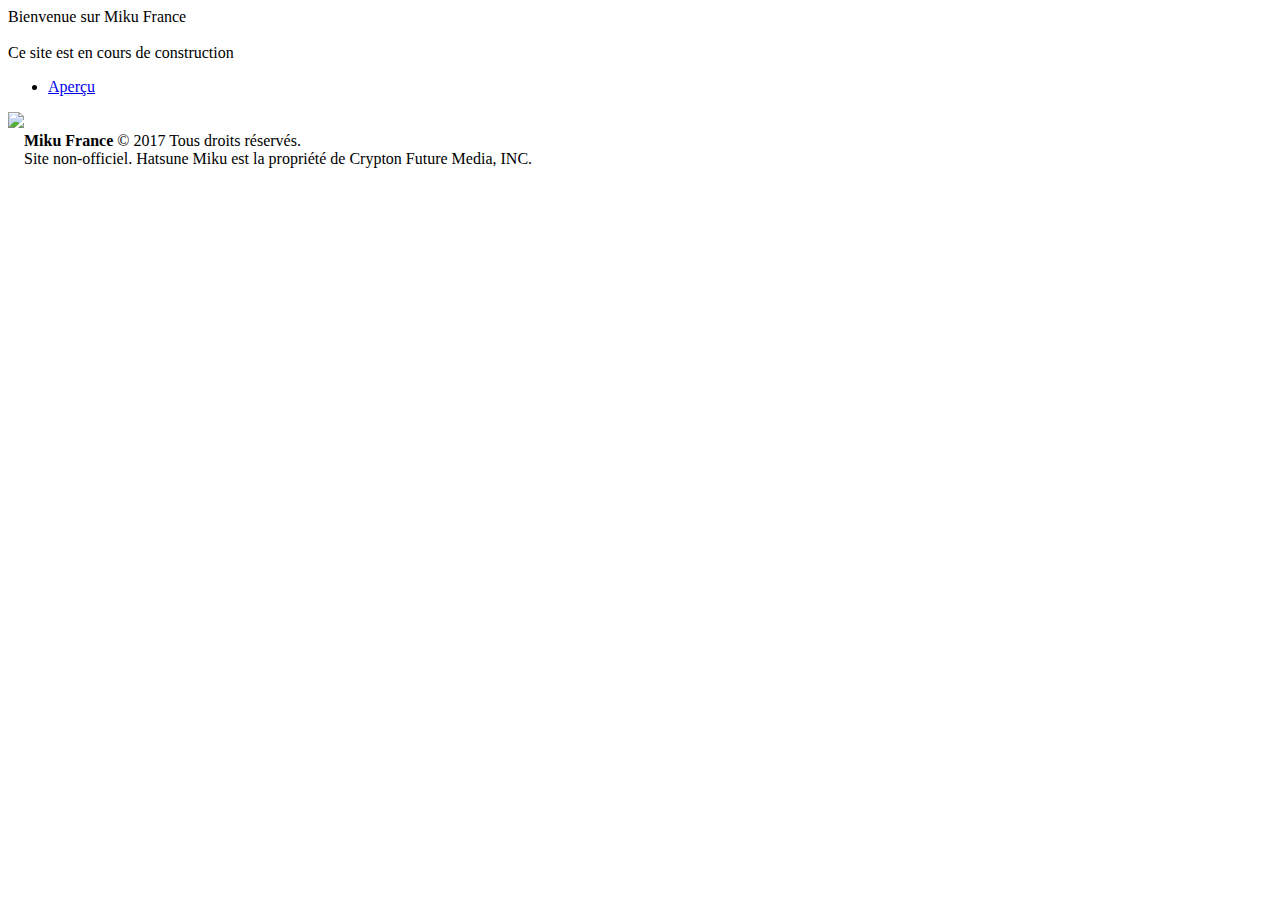
==== index.html @ 9c7fdf44 "Add files via upload" ====
<!DOCTYPE html>
<html>
	<head>
		<title>En cours de construction | Miku France</title>
		<meta charset="utf-8" />
        <link rel="stylesheet" href="wait.css" />
		<meta name="description" content="Site non-officiel sur l'univers de la Vocaloid Hatsune Miku">
		<meta name="keywords" content="miku, hatsune, vocaloid, france, project diva, magical mirai, 2017">
		<link rel="shortcut icon" href="https://dl.dropboxusercontent.com/s/r254bzb9okrh6j0/favicon.ico" type="image/x-icon">
		<link rel="icon" href="https://dl.dropboxusercontent.com/s/x7oqp276scpif8x/favicon.gif" type="image/gif">
		<script>
  (function(i,s,o,g,r,a,m){i['GoogleAnalyticsObject']=r;i[r]=i[r]||function(){
  (i[r].q=i[r].q||[]).push(arguments)},i[r].l=1*new Date();a=s.createElement(o),
  m=s.getElementsByTagName(o)[0];a.async=1;a.src=g;m.parentNode.insertBefore(a,m)
  })(window,document,'script','https://www.google-analytics.com/analytics.js','ga');

  ga('create', 'UA-106318857-1', 'auto');
  ga('send', 'pageview');

	</script>
	</head>
	
	<body>
	
		<div id="welcome_text">
			Bienvenue sur Miku France
			<br><br>
			Ce site est en cours de construction<br>
			<div id="wrapper">
			<div class="bouton">
			<p>
			<ul id="menu">
				<li><a href="/index2.html">Aperçu</a></li>
			</ul>
			</p>
		</div>
		</div>
			<img src=https://kazasou.files.wordpress.com/2010/05/gif-1.gif?w=350&h=200&crop=1>
		</div>
		
	
	<footer>
		<div id="footer">
		<strong>&ensp;&ensp;Miku France</strong> © 2017 Tous droits réservés.&ensp;&ensp;<br>
		<div id="footer2">
		&ensp;&ensp;Site non-officiel. Hatsune Miku est la propriété de Crypton Future Media, INC.&ensp;&ensp;
		</div>
		</div>
	</footer>
</html>
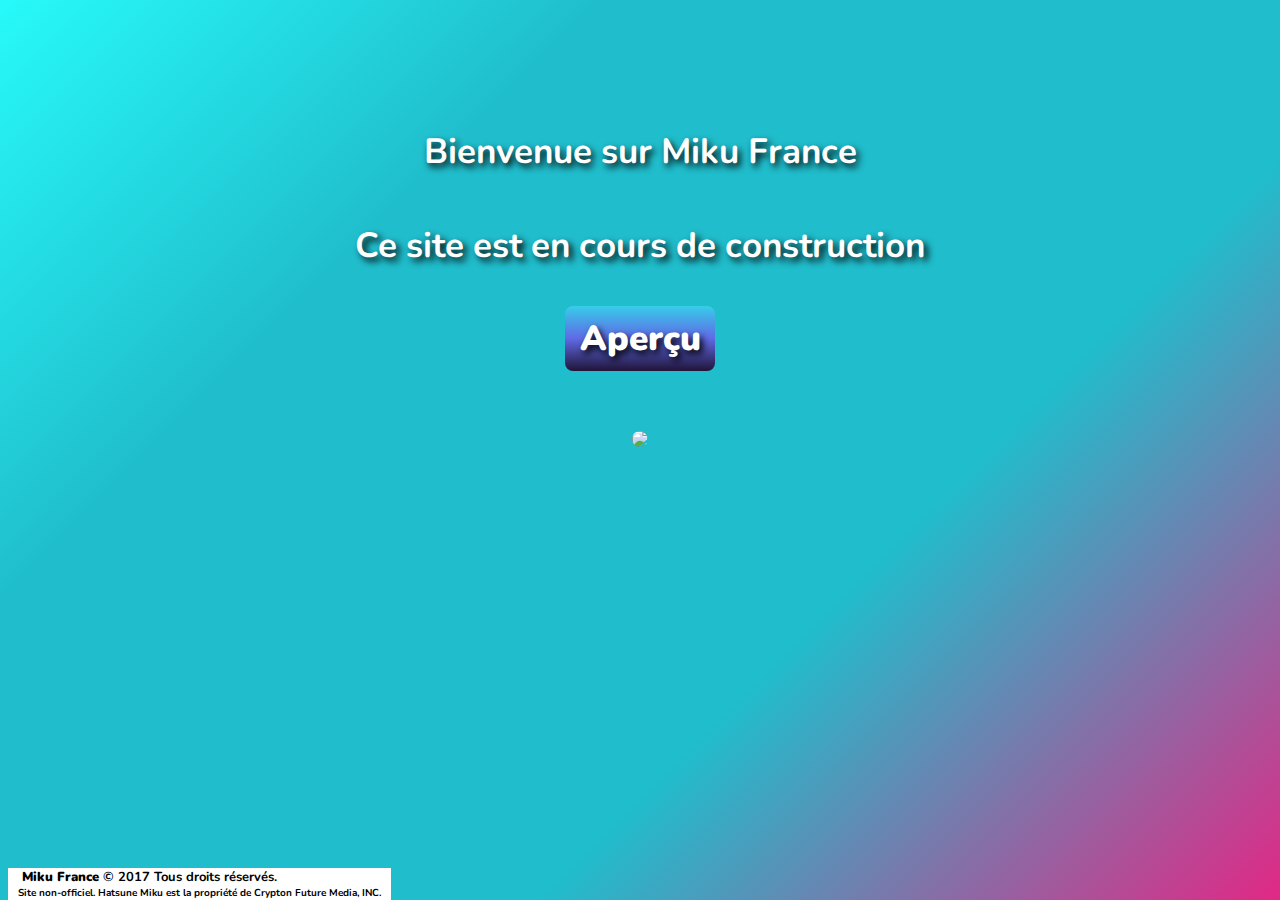
==== commit 1872834b: "Update index.html" ====
--- a/index.html
+++ b/index.html
@@ -3,7 +3,7 @@
 	<head>
 		<title>En cours de construction | Miku France</title>
 		<meta charset="utf-8" />
-        <link rel="stylesheet" href="wait.css" />
+        <link rel="stylesheet" href="com/wait.css" />
 		<meta name="description" content="Site non-officiel sur l'univers de la Vocaloid Hatsune Miku">
 		<meta name="keywords" content="miku, hatsune, vocaloid, france, project diva, magical mirai, 2017">
 		<link rel="shortcut icon" href="https://dl.dropboxusercontent.com/s/r254bzb9okrh6j0/favicon.ico" type="image/x-icon">
--- a/com/wait.css
+++ b/com/wait.css
@@ -0,0 +1,81 @@
+@import url('https://fonts.googleapis.com/css?family=Nunito');
+body {
+    background-color: #0ab5ce;
+    background: linear-gradient(135deg, rgba(39,249,249,1) 0%,rgba(32,189,204,1) 28%,rgba(32,189,204,1) 66%,rgba(225,40,133,1) 100%); 
+    background-attachment: fixed;
+    background-repeat: no-repeat;
+}
+
+#welcome_text {
+	text-align: center;
+    padding-top: 120px;
+    font-size: 35px;
+    font-family: 'Nunito', sans-serif;
+    font-weight: bolder;
+    color: #FFF;
+    text-shadow: black 0.1em 0.1em 0.2em;
+}
+
+img {
+	margin-top: 50px;
+	border-radius:50px;
+}
+
+/* Boutons */
+
+.bouton a {
+display:block;
+width:150px;
+line-height:65px;
+text-align:center;
+vertical-align:middle;
+    background-image: linear-gradient(to top, #201438, #606ae6, #37cdea);
+    border-radius: 8px;
+color:white;
+text-decoration:none;
+float:left;
+margin:2px;
+    font-family: 'Nunito', sans-serif;
+    font-weight: bolder;
+	    margin-bottom: 10px;
+}
+
+#navigation_page .bouton a {
+	line-height:50px;	
+	margin-bottom: 50px;
+}
+
+.bouton a:hover {
+    background-image: linear-gradient(to top, #201438, #3341ec, #00d6ff);
+    border-radius: 8px;
+}
+#wrapper {
+  overflow: hidden;   
+}
+#menu,#menu li {
+  margin: 0;
+  padding: 0;
+  list-style: none;
+  float: left;
+  position: relative;
+}
+#menu {
+  left: 50%;
+}
+#menu li {
+  right: 50%;
+}
+
+/* Footer */
+
+#footer {
+    position: fixed;
+    bottom: 0;
+	background: #fff;
+	font-family: 'Nunito', sans-serif;
+	font-weight: bolder;
+    font-size: 13px;
+}
+#footer2 {
+	font-size: 10px;
+}
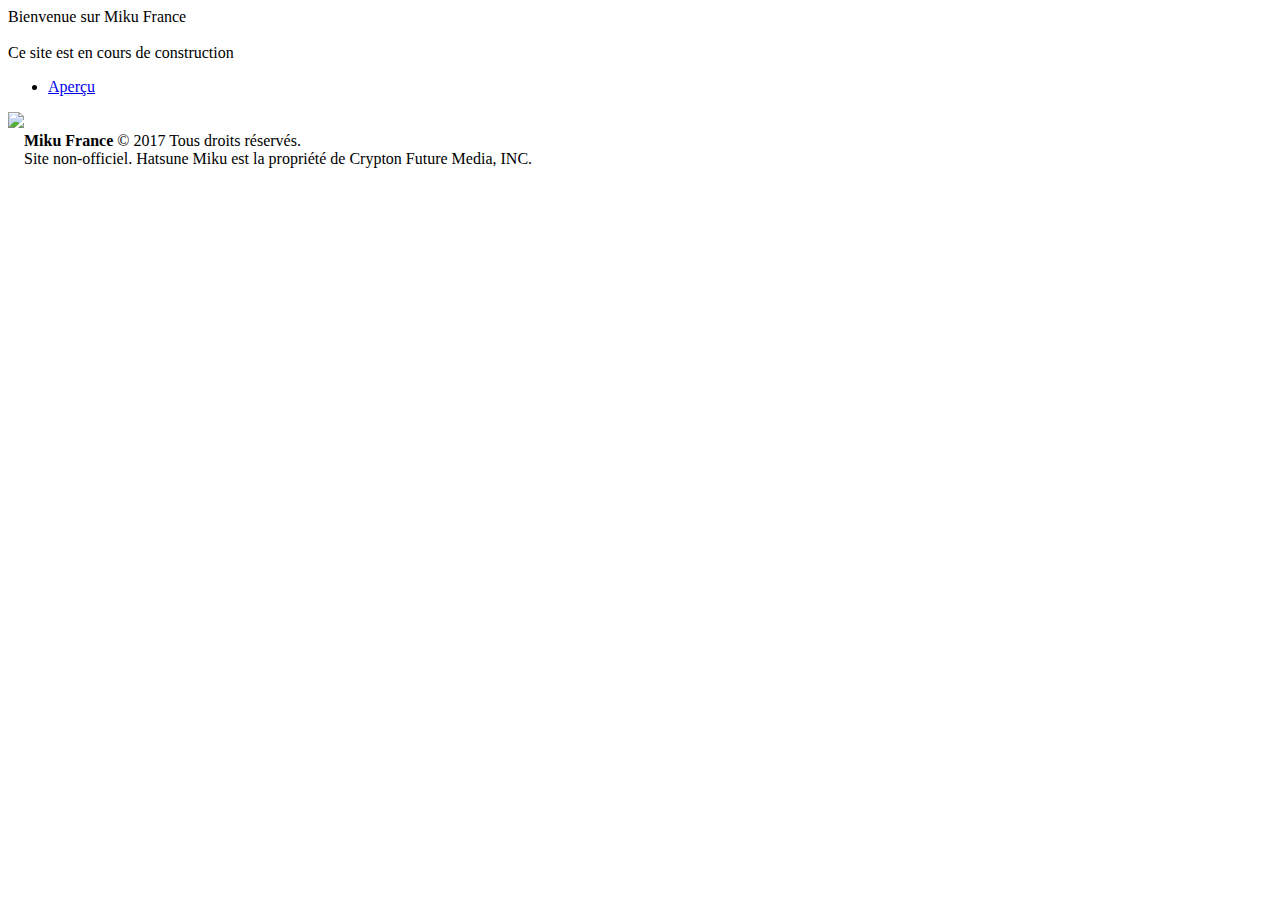
==== commit c0d9dcbb: "Add files via upload" ====
--- a/index.html
+++ b/index.html
@@ -3,7 +3,7 @@
 	<head>
 		<title>En cours de construction | Miku France</title>
 		<meta charset="utf-8" />
-        <link rel="stylesheet" href="com/wait.css" />
+        <link rel="stylesheet" href="/miku-france/com/css/wait.css" />
 		<meta name="description" content="Site non-officiel sur l'univers de la Vocaloid Hatsune Miku">
 		<meta name="keywords" content="miku, hatsune, vocaloid, france, project diva, magical mirai, 2017">
 		<link rel="shortcut icon" href="https://dl.dropboxusercontent.com/s/r254bzb9okrh6j0/favicon.ico" type="image/x-icon">
@@ -30,7 +30,7 @@
 			<div class="bouton">
 			<p>
 			<ul id="menu">
-				<li><a href="/index2.html">Aperçu</a></li>
+				<li><a href="/miku-france/index2.html">Aperçu</a></li>
 			</ul>
 			</p>
 		</div>
